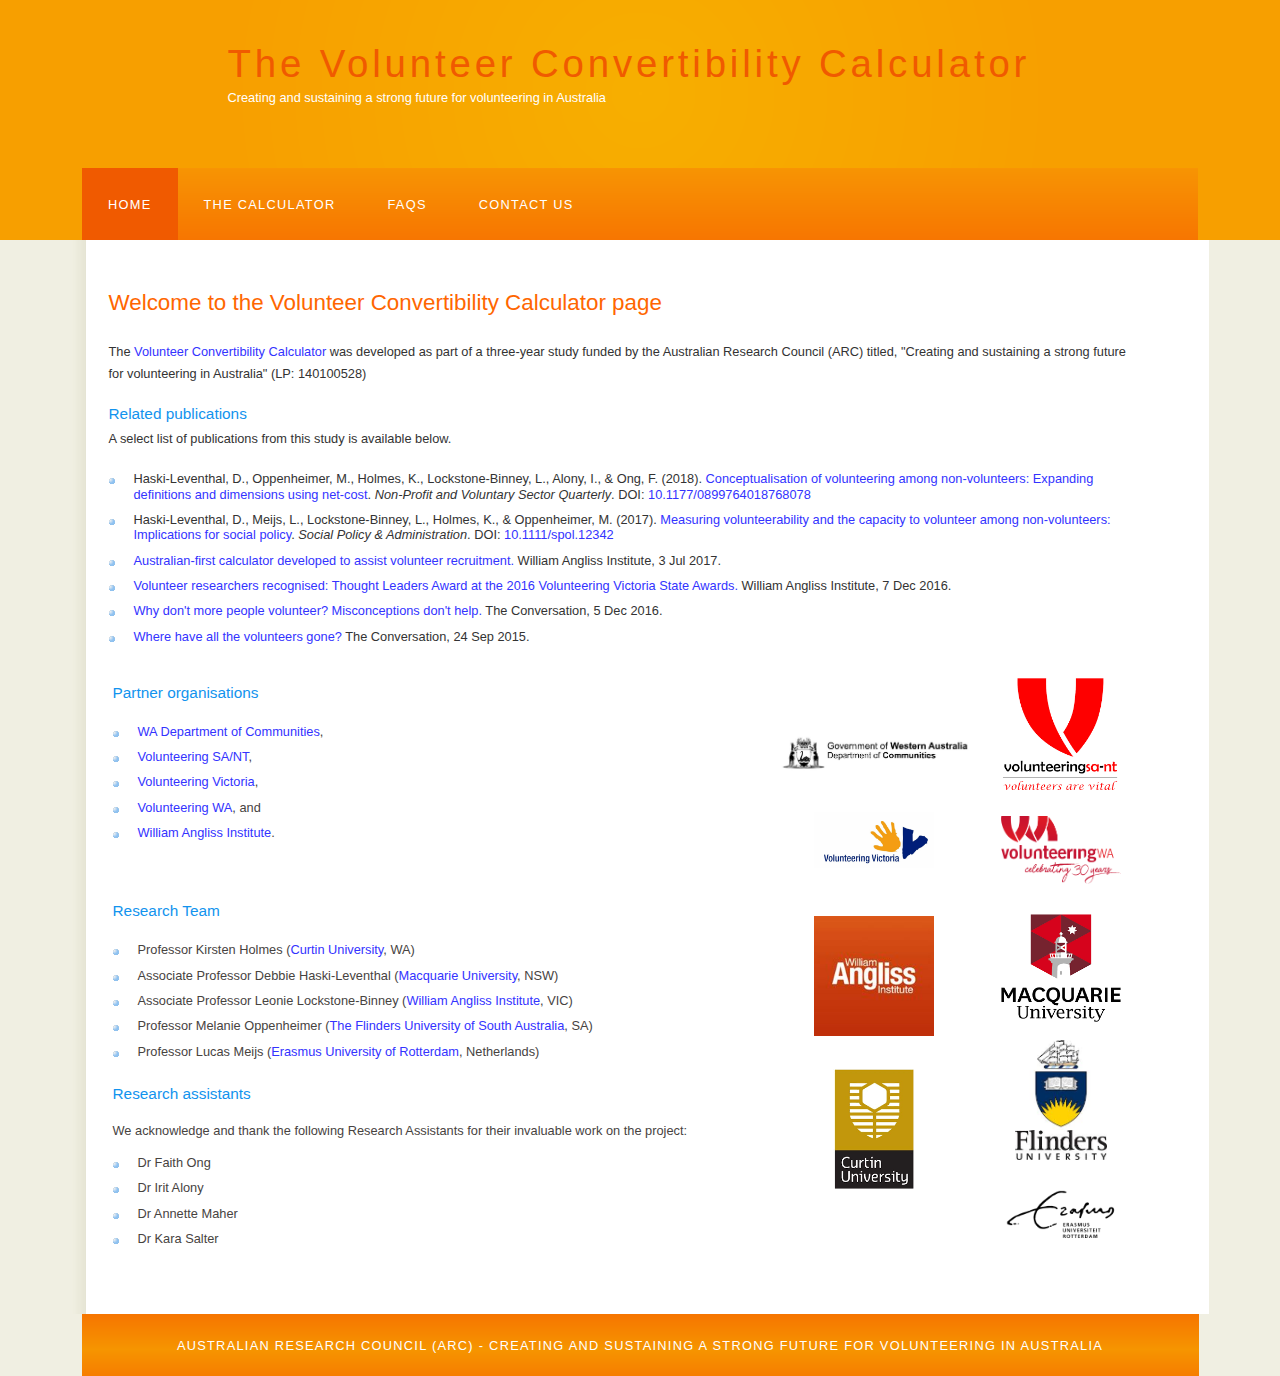
==== docs/index.html @ 62788c61 "initial commit of older tool" ====
<!DOCTYPE HTML>
<html><head><title>Volunteer Convertibility Calculator</title>

<meta name="keywords" content="Volunteer Calculator">
<meta http-equiv="content-type" content="text/html; charset=windows-1252">
<link rel="stylesheet" type="text/css" href="style/style.css" title="style">
</head>
<body>
<div id="main">
<div id="header">
<div id="logo">
<div id="logo_text">
<h1><a href="index.html"><span class="logo_colour">The
Volunteer Convertibility Calculator</span></a></h1>
<h2>Creating and sustaining a strong future for volunteering in
Australia</h2>
</div>
</div>
<div id="menubar">
<ul id="menu">
<li class="selected"><a href="index.html">Home</a></li>
<li><a href="calc.html">The
Calculator</a></li>
<li><a href="faqs.html">FAQS</a></li>
<li><a href="contact.html">Contact
Us</a></li>
</ul>
</div>
</div>
<div id="site_content"><br>
<div id="content">
<h1>Welcome to the Volunteer Convertibility Calculator page</h1>
<h4></h4>
<p>The <a href="calc.html">Volunteer Convertibility
Calculator</a> was developed as part
of a three-year study funded by the Australian Research Council (ARC)
titled, "Creating and sustaining a strong future for volunteering in
Australia" (LP: 140100528)</p>
<h4>Related publications</h4>
<p>A select list of publications from&nbsp;this study is
available below.</p>
<ul>
<li>Haski-Leventhal,
D.,
Oppenheimer, M., Holmes, K.,
Lockstone-Binney, L., Alony, I., &amp; Ong, F. (2018).
<a href="http://journals.sagepub.com/doi/abs/10.1177/0899764018768078?journalCode=nvsb" target="_blank">Conceptualisation of volunteering among
non-volunteers: Expanding
definitions and dimensions using net-cost</a>. <span style="font-style: italic;">Non-Profit
and Voluntary Sector
Quarterly</span>. DOI: <a href="http://doi.org/10.1177/0899764018768078" target="_blank">10.1177/0899764018768078</a>
</li>
<li>Haski-Leventhal, D., Meijs, L., Lockstone-Binney, L.,
Holmes, K., &amp; Oppenheimer, M. (2017). <a href="https://onlinelibrary.wiley.com/doi/abs/10.1111/spol.12342" target="_blank">Measuring
volunteerability and the capacity to volunteer among non-volunteers:
Implications for social policy</a>. <span style="font-style: italic;">Social
Policy &amp; Administration</span>. DOI: <a href="http://doi.org/10.1111/spol.12342" target="_blank">10.1111/spol.12342</a></li>
<li><a href="https://www.angliss.edu.au/news/572-australian-first-calculator-developed-to-assist-volunteer-recruitment">Australian-first
calculator developed to assist volunteer recruitment.</a> William
Angliss Institute, 3 Jul 2017.</li>
<li><a href="https://www.angliss.edu.au/news/476-volunteer-researchers-recognised" target="_blank">Volunteer researchers recognised: Thought
Leaders Award at the 2016 Volunteering Victoria State Awards.</a>
William Angliss Institute, 7 Dec 2016.</li>
<li><a href="https://theconversation.com/why-dont-more-people-volunteer-misconceptions-dont-help-69284" target="_blank">Why don't more people volunteer?
Misconceptions don't help.</a> The Conversation, 5 Dec 2016.</li>
<li><a href="https://theconversation.com/where-have-all-the-volunteers-gone-47192" target="_blank">Where have all the volunteers gone?</a>
The Conversation, 24 Sep 2015.</li>
</ul>
<table style="text-align: left; background-color: white; width: 100%;" border="0" cellpadding="0" cellspacing="0">
<tbody>
<tr>
<td colspan="1" rowspan="2">
<h4>Partner organisations</h4>
<br>
<ul>
<li><a href="https://www.communities.wa.gov.au/" target="_blank">WA Department of Communities</a>,</li>
<li><a href="https://www.volunteeringsa-nt.org.au" target="_blank">Volunteering SA/NT</a>,</li>
<li><a href="http://volunteeringvictoria.org.au" target="_blank">Volunteering Victoria</a>, </li>
<li><a href="https://www.volunteeringwa.org.au" target="_blank">Volunteering WA</a>, and</li>
<li><a href="https://www.angliss.edu.au/about/research" target="_blank">William Angliss Institute</a>.</li>
</ul>
<br>
</td>
<td colspan="1" rowspan="3" style="text-align: left; vertical-align: middle;">
<div style="text-align: center;"><a href="https://www.dlgc.wa.gov.au/Pages/default.aspx" target="_blank"><img style="border: 0px solid ; width: 200px; height: 50px;" alt="WA Department of Communities" src="images/WA_Dept_Communities.jpg"></a><br>
</div>
<br>
<br>
<div style="text-align: center;"><a href="http://volunteeringvictoria.org.au" target="_blank"><img style="border: 0px solid ; width: 120px; height: 56px;" alt="Volunteering Victoria" src="images/volunteering%20victoria.gif"></a><br>
</div>
<br>
<br>
<br>
<div style="text-align: center;"><a href="https://www.angliss.edu.au/" target="_blank"><img style="border: 0px solid ; width: 120px; height: 120px;" alt="William Angliss Institute" src="images/william-angliss.jpg"></a><br>
</div>
<br>
<br>
<div style="text-align: center;"><a href="https://www.curtin.edu.au" target="_blank"><img style="border: 0px solid ; width: 120px; height: 120px;" alt="Curtin University" src="images/curtin.png"></a><br>
</div>
<br>
<br>
</td>
<td style="vertical-align: middle; text-align: center;"><a href="https://www.volunteeringsa-nt.org.au" target="_blank"><img style="border: 0px solid ; width: 120px; height: 120px;" alt="Volunteering SA/NT" src="images/vsant.png"></a></td>
</tr>
<tr>
<td style="vertical-align: middle; text-align: center;"><a href="https://www.volunteeringwa.org.au" target="_blank"><img src="images/vwa-30-logo.png" alt="Volunteering WA" style="border: 0px solid ; width: 120px; height: 68px;"></a></td>
</tr>
<tr>
<td>
<h4>Research Team </h4>
<br>
<ul>
<li>Professor Kirsten Holmes (<a href="https://www.curtin.edu.au" target="_blank">Curtin
University</a>, WA)</li>
<li>Associate Professor Debbie Haski-Leventhal (<a href="https://www.mq.edu.au" target="_blank">Macquarie
University</a>, NSW)</li>
<li>Associate Professor Leonie Lockstone-Binney (<a href="https://www.angliss.edu.au/about/research" target="_blank">William
Angliss Institute</a>, VIC)</li>
<li>Professor Melanie Oppenheimer (<a href="https://www.flinders.edu.au" target="_blank">The
Flinders
University of
South Australia</a>, SA)</li>
<li>Professor Lucas Meijs (<a href="https://www.eur.nl/en" target="_blank">Erasmus
University of Rotterdam</a>,
Netherlands)</li>
</ul>
<h4>Research assistants</h4>
&#8203;<br>
We acknowledge and thank the following Research Assistants for their
invaluable work on the project:<br>
<br>
<ul>
<li>Dr Faith Ong</li>
<li>Dr Irit Alony</li>
<li>Dr Annette Maher</li>
<li>Dr Kara Salter</li>
</ul>
</td>
<td>
<div style="text-align: center;"><a href="https://www.mq.edu.au" target="_blank"><img style="border: 0px solid ; width: 120px; height: 108px;" alt="Macquarie University" src="images/macquarie.png"></a><br>
</div>
<br>
<div style="text-align: center;"><a href="https://www.flinders.edu.au" target="_blank"><img src="images/flinders.jpg" alt="The Flinders University of South Australia" style="border: 0px solid ; width: 92px; height: 120px;" hspace="14"></a><br>
</div>
<br>
<div style="text-align: center;"><a href="https://www.eur.nl/en" target="_blank"><img style="border: 0px solid ; width: 120px; height: 80px;" alt="Erasmus University of Rotterdam" src="images/erasmus.png"></a></div>
</td>
</tr>
</tbody>
</table>
<br>
</div>
</div>
<div id="content_footer"></div>
<div id="footer"> Australian Research Council (ARC) -
Creating and sustaining a strong future for volunteering in Australia </div>
</div>
</body></html>
---- docs/style/style.css ----
html
{ height: 100%;}

*
{ margin: 0;
  padding: 0;}

body
{ font: normal .80em 'trebuchet ms', arial, sans-serif;
  background: #F0EFE2;
  color: #333333;}

p
{ padding: 0 0 20px 0;
  line-height: 1.7em;}

img
{ border: 0;}

h1, h2, h3, h4, h5, h6 
{ font: normal 175% 'century gothic', arial, sans-serif;
  color: #FF6600;
  margin: 0 0 15px 0;
  padding: 15px 0 5px 0;}

h2
{ font: normal 175% 'century gothic', arial, sans-serif;
  color: #1293EE;}

h4, h5, h6
{ margin: 0;
  padding: 0 0 5px 0;
  font: normal 120% arial, sans-serif;
  color: #1293EE;}

h5, h6
{ font: italic 95% arial, sans-serif;
  padding: 0 0 15px 0;
  color: #000;}

h6
{ color: #362C20;}

a
{ outline: none;
  text-decoration: none;
  color: #3333FF}

a:hover
{ text-decoration: none;
  color: #F05A00;}

.left
{ float: left;
  width: auto;
  margin-right: 10px;}

.right
{ float: right; 
  width: auto;
  margin-left: 10px;}

.center
{ display: block;
  text-align: center;
  margin: 20px auto;}

blockquote
{ margin: 20px 0; 
  padding: 10px 20px 0 20px;
  border: 1px solid #E5E5DB;
  background: #FFF;}

ul
{ margin: 2px 0 22px 17px;}

ul li
{ list-style-type: circle;
  margin: 0 0 6px 0; 
  padding: 0 0 4px 5px;}

ol
{ margin: 8px 0 22px 20px;}

ol li
{ margin: 0 0 11px 0;}

#main, #logo, #menubar, #site_content, #footer
{ margin-left: auto; 
  margin-right: auto;}

#header
{ background: #F79F00;
  height: 240px;}

#logo
{ width: 825px;
  position: relative;
  height: 168px;
  background: #8B0073 url(logo.png) no-repeat;}

#logo #logo_text 
{ position: absolute; 
  top: 20px;
  left: 0;}

#logo h1, #logo h2
{ font: normal 300% 'century gothic', arial, sans-serif;
  border-bottom: 0;
  text-transform: none;
  margin: 0;}

#logo_text h1, #logo_text h1 a, #logo_text h1 a:hover 
{ padding: 22px 0 0 0;
  color: #FFF;
  letter-spacing: 0.1em;
  text-decoration: none;}

#logo_text h1 a .logo_colour
{ color: #F05A00;}

#logo_text h2
{ font-size: 100%;
  padding: 4px 0 0 0;
  color: #FFF;}

#menubar
{ width: 1116px;
  height: 72px;
  padding: 0;
  background: #5B2660 url(menu.png) repeat-x;} 

ul#menu, ul#menu li
{ float: left;
  margin: 0; 
  padding: 0;}

ul#menu li
{ list-style: none;}

ul#menu li a
{ letter-spacing: 0.1em;
  font: normal 100% 'lucida sans unicode', arial, sans-serif;
  display: block; 
  float: left; 
  height: 37px;
  padding: 29px 26px 6px 26px;
  text-align: center;
  color: #FFF;
  text-transform: uppercase;
  text-decoration: none;
  background: transparent;} 

ul#menu li a:hover, ul#menu li.selected a, ul#menu li.selected a:hover
{ color: #FFF;
  background: #3F1B41 url(menu_select.png) repeat-x;}

#site_content
{ width: 1076px;
  overflow: hidden;
  margin: 0 auto 0 auto;
  padding: 20px 24px 20px 37px;
  background: #FFF url(content.png) repeat-y;} 

.sidebar
{ float: right;
  width: 190px;
  padding: 0 15px 20px 15px;}

.sidebar ul
{ width: 178px; 
  padding: 4px 0 0 0; 
  margin: 4px 0 30px 0;}

.sidebar li
{ list-style: none; 
  padding: 0 0 7px 0; }

.sidebar li a, .sidebar li a:hover
{ padding: 0 0 0 40px;
  display: block;
  background: transparent url(link.png) no-repeat left center;} 

.sidebar li a.selected
{ color: #444;
  text-decoration: none;} 

#content
{ text-align: left;
  width: 1024px;
  padding: 0;}

#content ul
{ margin: 2px 0 22px 0px;}

#content ul li
{ list-style-type: none;
  background: url(bullet.png) no-repeat;
  margin: 0 0 6px 0; 
  padding: 0 0 4px 25px;
  line-height: 1.2em;}

#footer
{ width: 1117px;
  font: normal 100% 'lucida sans unicode', arial, sans-serif;
  height: 33px;
  padding: 24px 0 5px 0;
  text-align: center; 
  background: #29425E url(footer.png) repeat-x;
  color: #FFF;
  text-transform: uppercase;
  letter-spacing: 0.1em;}

#footer a
{ color: #FFF;
  text-decoration: none;}

#footer a:hover
{ color: #FFF;
  text-decoration: underline;}

.search
{ color: #5D5D5D; 
  border: 1px solid #BBB; 
  width: 134px; 
  padding: 4px; 
  font: 100% arial, sans-serif;}

#colours
{ height: 0px;
  text-align: right;
  padding: 66px 16px 0px 300px;}
  
.form_settings
{ margin: 15px 0 0 0;}

.form_settings p
{ padding: 0 0 4px 0;}

.form_settings span
{ float: left; 
  width: 200px; 
  text-align: left;}
  
.form_settings input, .form_settings textarea
{ padding: 5px; 
  width: 499px; 
  font: 100% arial; 
  border: 1px solid #E5E5DB; 
  background: #FFF; 
  color: #47433F;}
  
.form_settings .submit
{ font: 100% arial; 
  border: 1px solid; 
  width: 99px; 
  margin: 0 0 0 0px; 
  height: 33px;
  padding: 2px 0 3px 0;
  cursor: pointer; 
  background: #F05A00; 
  color: #FFF;}

.form_settings textarea, .form_settings select
{ font: 100% arial; 
  width: 499px;}

.form_settings select
{ width: 310px;}

.form_settings .checkbox
{ margin: 4px 0; 
  padding: 0; 
  width: 14px;
  border: 0;
  background: none;}

.separator
{ width: 100%;
  height: 0;
  border-top: 1px solid #D9D5CF;
  border-bottom: 1px solid #FFF;
  margin: 0 0 20px 0;}
  
table tr th, table tr td
{ color: #FFF;
  padding: 7px 4px;
  text-align: left;}
  
table tr td
{ color: #47433F;
  border-top: 1px solid #FFF;}
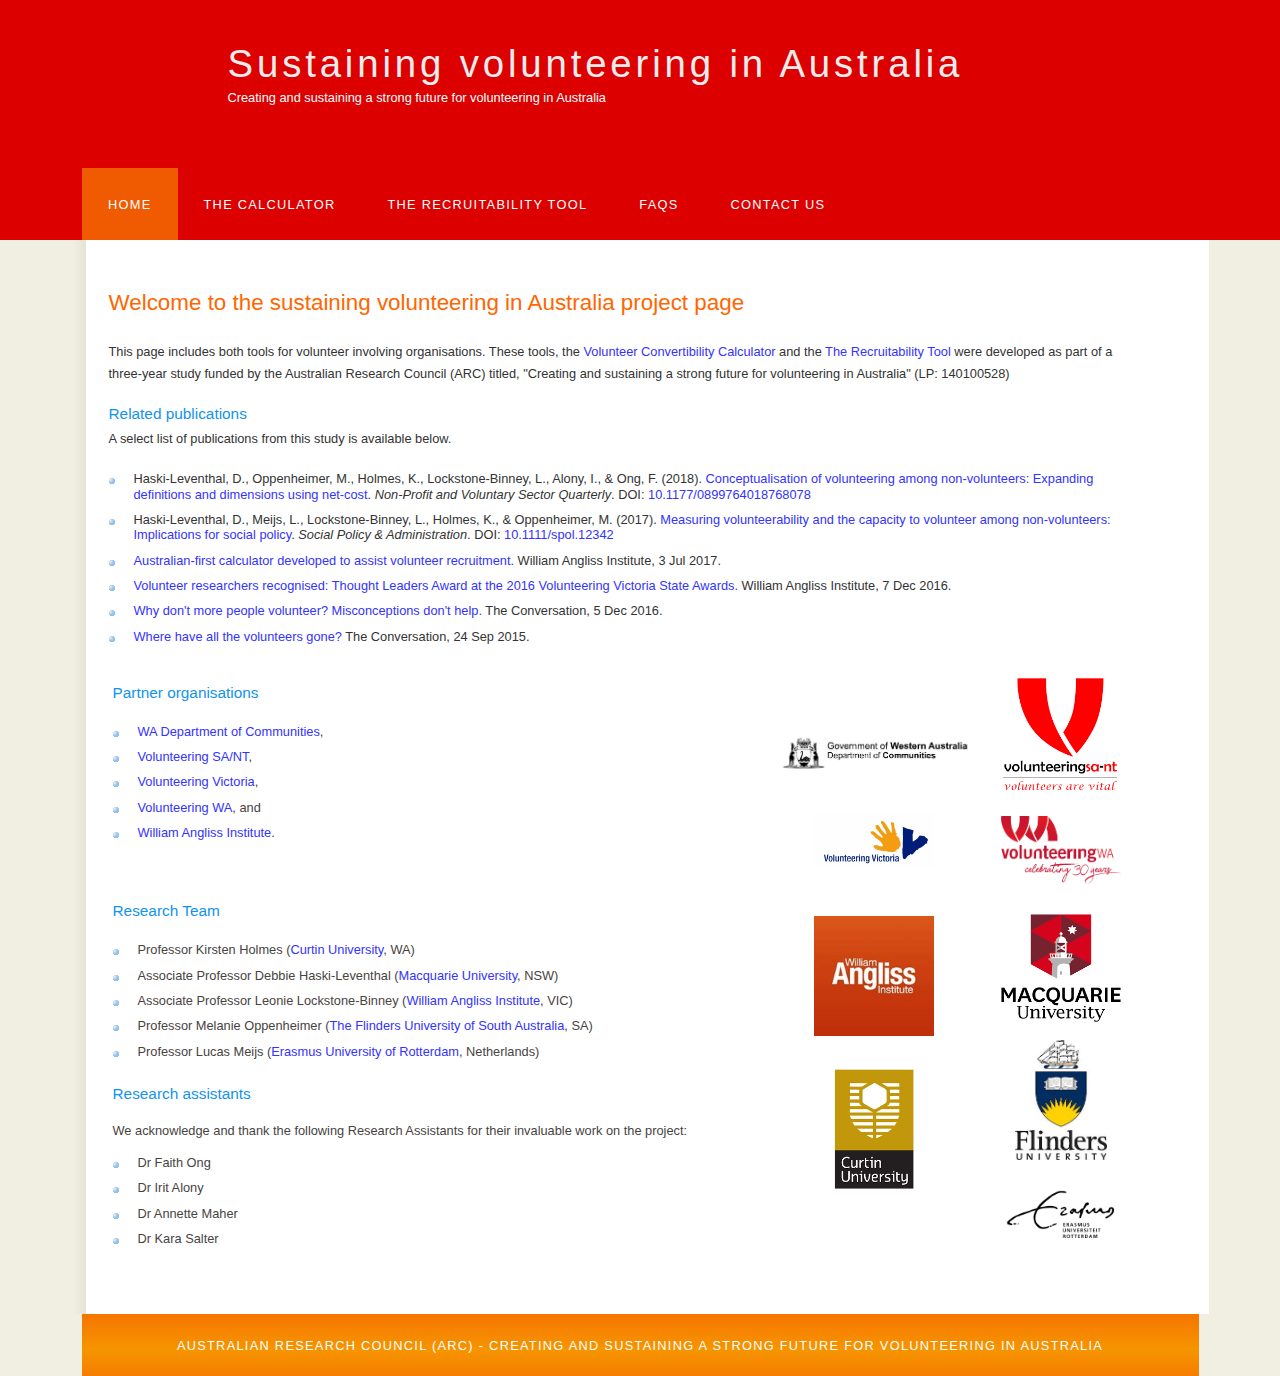
==== commit 1063e3a0: "started changning the colour theme" ====
--- a/docs/index.html
+++ b/docs/index.html
@@ -1,158 +1,194 @@
-<!DOCTYPE HTML>
-<html><head><title>Volunteer Convertibility Calculator</title>
+<!DOCTYPE HTML>
+<html>
 
-<meta name="keywords" content="Volunteer Calculator">
-<meta http-equiv="content-type" content="text/html; charset=windows-1252">
-<link rel="stylesheet" type="text/css" href="style/style.css" title="style">
+<head>
+    <title>Sustaining volunteering in Australia</title>
+
+    <meta name="keywords" content="Volunteer Calculator">
+    <meta http-equiv="content-type" content="text/html; charset=windows-1252">
+    <link rel="stylesheet" type="text/css" href="style/style.css" title="style">
 </head>
+
 <body>
-<div id="main">
-<div id="header">
-<div id="logo">
-<div id="logo_text">
-<h1><a href="index.html"><span class="logo_colour">The
-Volunteer Convertibility Calculator</span></a></h1>
-<h2>Creating and sustaining a strong future for volunteering in
-Australia</h2>
-</div>
-</div>
-<div id="menubar">
-<ul id="menu">
-<li class="selected"><a href="index.html">Home</a></li>
-<li><a href="calc.html">The
-Calculator</a></li>
-<li><a href="faqs.html">FAQS</a></li>
-<li><a href="contact.html">Contact
-Us</a></li>
-</ul>
-</div>
-</div>
-<div id="site_content"><br>
-<div id="content">
-<h1>Welcome to the Volunteer Convertibility Calculator page</h1>
-<h4></h4>
-<p>The <a href="calc.html">Volunteer Convertibility
-Calculator</a> was developed as part
-of a three-year study funded by the Australian Research Council (ARC)
-titled, "Creating and sustaining a strong future for volunteering in
-Australia" (LP: 140100528)</p>
-<h4>Related publications</h4>
-<p>A select list of publications from&nbsp;this study is
-available below.</p>
-<ul>
-<li>Haski-Leventhal,
-D.,
-Oppenheimer, M., Holmes, K.,
-Lockstone-Binney, L., Alony, I., &amp; Ong, F. (2018).
-<a href="http://journals.sagepub.com/doi/abs/10.1177/0899764018768078?journalCode=nvsb" target="_blank">Conceptualisation of volunteering among
-non-volunteers: Expanding
-definitions and dimensions using net-cost</a>. <span style="font-style: italic;">Non-Profit
-and Voluntary Sector
-Quarterly</span>. DOI: <a href="http://doi.org/10.1177/0899764018768078" target="_blank">10.1177/0899764018768078</a>
-</li>
-<li>Haski-Leventhal, D., Meijs, L., Lockstone-Binney, L.,
-Holmes, K., &amp; Oppenheimer, M. (2017). <a href="https://onlinelibrary.wiley.com/doi/abs/10.1111/spol.12342" target="_blank">Measuring
-volunteerability and the capacity to volunteer among non-volunteers:
-Implications for social policy</a>. <span style="font-style: italic;">Social
-Policy &amp; Administration</span>. DOI: <a href="http://doi.org/10.1111/spol.12342" target="_blank">10.1111/spol.12342</a></li>
-<li><a href="https://www.angliss.edu.au/news/572-australian-first-calculator-developed-to-assist-volunteer-recruitment">Australian-first
-calculator developed to assist volunteer recruitment.</a> William
-Angliss Institute, 3 Jul 2017.</li>
-<li><a href="https://www.angliss.edu.au/news/476-volunteer-researchers-recognised" target="_blank">Volunteer researchers recognised: Thought
-Leaders Award at the 2016 Volunteering Victoria State Awards.</a>
-William Angliss Institute, 7 Dec 2016.</li>
-<li><a href="https://theconversation.com/why-dont-more-people-volunteer-misconceptions-dont-help-69284" target="_blank">Why don't more people volunteer?
-Misconceptions don't help.</a> The Conversation, 5 Dec 2016.</li>
-<li><a href="https://theconversation.com/where-have-all-the-volunteers-gone-47192" target="_blank">Where have all the volunteers gone?</a>
-The Conversation, 24 Sep 2015.</li>
-</ul>
-<table style="text-align: left; background-color: white; width: 100%;" border="0" cellpadding="0" cellspacing="0">
-<tbody>
-<tr>
-<td colspan="1" rowspan="2">
-<h4>Partner organisations</h4>
-<br>
-<ul>
-<li><a href="https://www.communities.wa.gov.au/" target="_blank">WA Department of Communities</a>,</li>
-<li><a href="https://www.volunteeringsa-nt.org.au" target="_blank">Volunteering SA/NT</a>,</li>
-<li><a href="http://volunteeringvictoria.org.au" target="_blank">Volunteering Victoria</a>, </li>
-<li><a href="https://www.volunteeringwa.org.au" target="_blank">Volunteering WA</a>, and</li>
-<li><a href="https://www.angliss.edu.au/about/research" target="_blank">William Angliss Institute</a>.</li>
-</ul>
-<br>
-</td>
-<td colspan="1" rowspan="3" style="text-align: left; vertical-align: middle;">
-<div style="text-align: center;"><a href="https://www.dlgc.wa.gov.au/Pages/default.aspx" target="_blank"><img style="border: 0px solid ; width: 200px; height: 50px;" alt="WA Department of Communities" src="images/WA_Dept_Communities.jpg"></a><br>
-</div>
-<br>
-<br>
-<div style="text-align: center;"><a href="http://volunteeringvictoria.org.au" target="_blank"><img style="border: 0px solid ; width: 120px; height: 56px;" alt="Volunteering Victoria" src="images/volunteering%20victoria.gif"></a><br>
-</div>
-<br>
-<br>
-<br>
-<div style="text-align: center;"><a href="https://www.angliss.edu.au/" target="_blank"><img style="border: 0px solid ; width: 120px; height: 120px;" alt="William Angliss Institute" src="images/william-angliss.jpg"></a><br>
-</div>
-<br>
-<br>
-<div style="text-align: center;"><a href="https://www.curtin.edu.au" target="_blank"><img style="border: 0px solid ; width: 120px; height: 120px;" alt="Curtin University" src="images/curtin.png"></a><br>
-</div>
-<br>
-<br>
-</td>
-<td style="vertical-align: middle; text-align: center;"><a href="https://www.volunteeringsa-nt.org.au" target="_blank"><img style="border: 0px solid ; width: 120px; height: 120px;" alt="Volunteering SA/NT" src="images/vsant.png"></a></td>
-</tr>
-<tr>
-<td style="vertical-align: middle; text-align: center;"><a href="https://www.volunteeringwa.org.au" target="_blank"><img src="images/vwa-30-logo.png" alt="Volunteering WA" style="border: 0px solid ; width: 120px; height: 68px;"></a></td>
-</tr>
-<tr>
-<td>
-<h4>Research Team </h4>
-<br>
-<ul>
-<li>Professor Kirsten Holmes (<a href="https://www.curtin.edu.au" target="_blank">Curtin
-University</a>, WA)</li>
-<li>Associate Professor Debbie Haski-Leventhal (<a href="https://www.mq.edu.au" target="_blank">Macquarie
-University</a>, NSW)</li>
-<li>Associate Professor Leonie Lockstone-Binney (<a href="https://www.angliss.edu.au/about/research" target="_blank">William
-Angliss Institute</a>, VIC)</li>
-<li>Professor Melanie Oppenheimer (<a href="https://www.flinders.edu.au" target="_blank">The
-Flinders
-University of
-South Australia</a>, SA)</li>
-<li>Professor Lucas Meijs (<a href="https://www.eur.nl/en" target="_blank">Erasmus
-University of Rotterdam</a>,
-Netherlands)</li>
-</ul>
-<h4>Research assistants</h4>
-&#8203;<br>
-We acknowledge and thank the following Research Assistants for their
-invaluable work on the project:<br>
-<br>
-<ul>
-<li>Dr Faith Ong</li>
-<li>Dr Irit Alony</li>
-<li>Dr Annette Maher</li>
-<li>Dr Kara Salter</li>
-</ul>
-</td>
-<td>
-<div style="text-align: center;"><a href="https://www.mq.edu.au" target="_blank"><img style="border: 0px solid ; width: 120px; height: 108px;" alt="Macquarie University" src="images/macquarie.png"></a><br>
-</div>
-<br>
-<div style="text-align: center;"><a href="https://www.flinders.edu.au" target="_blank"><img src="images/flinders.jpg" alt="The Flinders University of South Australia" style="border: 0px solid ; width: 92px; height: 120px;" hspace="14"></a><br>
-</div>
-<br>
-<div style="text-align: center;"><a href="https://www.eur.nl/en" target="_blank"><img style="border: 0px solid ; width: 120px; height: 80px;" alt="Erasmus University of Rotterdam" src="images/erasmus.png"></a></div>
-</td>
-</tr>
-</tbody>
-</table>
-<br>
-</div>
-</div>
-<div id="content_footer"></div>
-<div id="footer"> Australian Research Council (ARC) -
-Creating and sustaining a strong future for volunteering in Australia </div>
-</div>
-</body></html>+    <div id="main">
+        <div id="header">
+            <div id="logo">
+                <div id="logo_text">
+                    <h1><a href="index.html"><span class="logo_colour">Sustaining volunteering in Australia</span></a></h1>
+                    <h2>Creating and sustaining a strong future for volunteering in
+                        Australia</h2>
+                </div>
+            </div>
+            <div id="menubar">
+                <ul id="menu">
+                    <li class="selected"><a href="index.html">Home</a></li>
+                    <li><a href="calc.html">The
+                            Calculator</a></li>
+                    <li><a href="https://curtinic.github.io/cbs-volunteer-survey/#!/">The Recruitability Tool</a></li>
+                    <li><a href="faqs.html">FAQS</a></li>
+                    <li><a href="contact.html">Contact
+                            Us</a></li>
+                </ul>
+            </div>
+        </div>
+        <div id="site_content"><br>
+            <div id="content">
+                <h1>Welcome to the sustaining volunteering in Australia project page</h1>
+                <h4></h4>
+                <p>This page includes both tools for volunteer involving organisations.  These tools, the <a href="calc.html">Volunteer Convertibility
+                        Calculator</a> and the <a href='https://curtinic.github.io/cbs-volunteer-survey/#!/'>The Recruitability Tool</a> were developed as part
+                    of a three-year study funded by the Australian Research Council (ARC)
+                    titled, "Creating and sustaining a strong future for volunteering in
+                    Australia" (LP: 140100528)</p>
+                <h4>Related publications</h4>
+                <p>A select list of publications from&nbsp;this study is
+                    available below.</p>
+                <ul>
+                    <li>Haski-Leventhal,
+                        D.,
+                        Oppenheimer, M., Holmes, K.,
+                        Lockstone-Binney, L., Alony, I., &amp; Ong, F. (2018).
+                        <a href="http://journals.sagepub.com/doi/abs/10.1177/0899764018768078?journalCode=nvsb" target="_blank">Conceptualisation
+                            of volunteering among
+                            non-volunteers: Expanding
+                            definitions and dimensions using net-cost</a>. <span style="font-style: italic;">Non-Profit
+                            and Voluntary Sector
+                            Quarterly</span>. DOI: <a href="http://doi.org/10.1177/0899764018768078" target="_blank">10.1177/0899764018768078</a>
+                    </li>
+                    <li>Haski-Leventhal, D., Meijs, L., Lockstone-Binney, L.,
+                        Holmes, K., &amp; Oppenheimer, M. (2017). <a href="https://onlinelibrary.wiley.com/doi/abs/10.1111/spol.12342"
+                            target="_blank">Measuring
+                            volunteerability and the capacity to volunteer among non-volunteers:
+                            Implications for social policy</a>. <span style="font-style: italic;">Social
+                            Policy &amp; Administration</span>. DOI: <a href="http://doi.org/10.1111/spol.12342" target="_blank">10.1111/spol.12342</a></li>
+                    <li><a href="https://www.angliss.edu.au/news/572-australian-first-calculator-developed-to-assist-volunteer-recruitment">Australian-first
+                            calculator developed to assist volunteer recruitment.</a> William
+                        Angliss Institute, 3 Jul 2017.</li>
+                    <li><a href="https://www.angliss.edu.au/news/476-volunteer-researchers-recognised" target="_blank">Volunteer
+                            researchers recognised: Thought
+                            Leaders Award at the 2016 Volunteering Victoria State Awards.</a>
+                        William Angliss Institute, 7 Dec 2016.</li>
+                    <li><a href="https://theconversation.com/why-dont-more-people-volunteer-misconceptions-dont-help-69284"
+                            target="_blank">Why don't more people volunteer?
+                            Misconceptions don't help.</a> The Conversation, 5 Dec 2016.</li>
+                    <li><a href="https://theconversation.com/where-have-all-the-volunteers-gone-47192" target="_blank">Where
+                            have all the volunteers gone?</a>
+                        The Conversation, 24 Sep 2015.</li>
+                </ul>
+                <table style="text-align: left; background-color: white; width: 100%;" border="0" cellpadding="0"
+                    cellspacing="0">
+                    <tbody>
+                        <tr>
+                            <td colspan="1" rowspan="2">
+                                <h4>Partner organisations</h4>
+                                <br>
+                                <ul>
+                                    <li><a href="https://www.communities.wa.gov.au/" target="_blank">WA Department of
+                                            Communities</a>,</li>
+                                    <li><a href="https://www.volunteeringsa-nt.org.au" target="_blank">Volunteering
+                                            SA/NT</a>,</li>
+                                    <li><a href="http://volunteeringvictoria.org.au" target="_blank">Volunteering
+                                            Victoria</a>, </li>
+                                    <li><a href="https://www.volunteeringwa.org.au" target="_blank">Volunteering WA</a>,
+                                        and</li>
+                                    <li><a href="https://www.angliss.edu.au/about/research" target="_blank">William
+                                            Angliss Institute</a>.</li>
+                                </ul>
+                                <br>
+                            </td>
+                            <td colspan="1" rowspan="3" style="text-align: left; vertical-align: middle;">
+                                <div style="text-align: center;"><a href="https://www.communities.wa.gov.au/" target="_blank"><img
+                                            style="border: 0px solid ; width: 200px; height: 50px;" alt="WA Department of Communities"
+                                            src="images/WA_Dept_Communities.jpg"></a><br>
+                                </div>
+                                <br>
+                                <br>
+                                <div style="text-align: center;"><a href="http://volunteeringvictoria.org.au" target="_blank"><img
+                                            style="border: 0px solid ; width: 120px; height: 56px;" alt="Volunteering Victoria"
+                                            src="images/volunteering%20victoria.gif"></a><br>
+                                </div>
+                                <br>
+                                <br>
+                                <br>
+                                <div style="text-align: center;"><a href="https://www.angliss.edu.au/about/research"
+                                        target="_blank"><img style="border: 0px solid ; width: 120px; height: 120px;"
+                                            alt="William Angliss Institute" src="images/william-angliss.jpg"></a><br>
+                                </div>
+                                <br>
+                                <br>
+                                <div style="text-align: center;"><a href="https://www.curtin.edu.au" target="_blank"><img
+                                            style="border: 0px solid ; width: 120px; height: 120px;" alt="Curtin University"
+                                            src="images/curtin.png"></a><br>
+                                </div>
+                                <br>
+                                <br>
+                            </td>
+                            <td style="vertical-align: middle; text-align: center;"><a href="https://www.volunteeringsa-nt.org.au"
+                                    target="_blank"><img style="border: 0px solid ; width: 120px; height: 120px;" alt="Volunteering SA/NT"
+                                        src="images/vsant.png"></a></td>
+                        </tr>
+                        <tr>
+                            <td style="vertical-align: middle; text-align: center;"><a href="https://www.volunteeringwa.org.au"
+                                    target="_blank"><img src="images/vwa-30-logo.png" alt="Volunteering WA" style="border: 0px solid ; width: 120px; height: 68px;"></a></td>
+                        </tr>
+                        <tr>
+                            <td>
+                                <h4>Research Team </h4>
+                                <br>
+                                <ul>
+                                    <li>Professor Kirsten Holmes (<a href="https://www.curtin.edu.au" target="_blank">Curtin
+                                            University</a>, WA)</li>
+                                    <li>Associate Professor Debbie Haski-Leventhal (<a href="https://www.mq.edu.au"
+                                            target="_blank">Macquarie
+                                            University</a>, NSW)</li>
+                                    <li>Associate Professor Leonie Lockstone-Binney (<a href="https://www.angliss.edu.au/about/research"
+                                            target="_blank">William
+                                            Angliss Institute</a>, VIC)</li>
+                                    <li>Professor Melanie Oppenheimer (<a href="https://www.flinders.edu.au" target="_blank">The
+                                            Flinders
+                                            University of
+                                            South Australia</a>, SA)</li>
+                                    <li>Professor Lucas Meijs (<a href="https://www.eur.nl/en" target="_blank">Erasmus
+                                            University of Rotterdam</a>,
+                                        Netherlands)</li>
+                                </ul>
+                                <h4>Research assistants</h4>
+                                &#8203;<br>
+                                We acknowledge and thank the following Research Assistants for their
+                                invaluable work on the project:<br>
+                                <br>
+                                <ul>
+                                    <li>Dr Faith Ong</li>
+                                    <li>Dr Irit Alony</li>
+                                    <li>Dr Annette Maher</li>
+                                    <li>Dr Kara Salter</li>
+                                </ul>
+                            </td>
+                            <td>
+                                <div style="text-align: center;"><a href="https://www.mq.edu.au" target="_blank"><img
+                                            style="border: 0px solid ; width: 120px; height: 108px;" alt="Macquarie University"
+                                            src="images/macquarie.png"></a><br>
+                                </div>
+                                <br>
+                                <div style="text-align: center;"><a href="https://www.flinders.edu.au" target="_blank"><img
+                                            src="images/flinders.jpg" alt="The Flinders University of South Australia"
+                                            style="border: 0px solid ; width: 92px; height: 120px;" hspace="14"></a><br>
+                                </div>
+                                <br>
+                                <div style="text-align: center;"><a href="https://www.eur.nl/en" target="_blank"><img
+                                            style="border: 0px solid ; width: 120px; height: 80px;" alt="Erasmus University of Rotterdam"
+                                            src="images/erasmus.png"></a></div>
+                            </td>
+                        </tr>
+                    </tbody>
+                </table>
+                <br>
+            </div>
+        </div>
+        <div id="content_footer"></div>
+        <div id="footer"> Australian Research Council (ARC) -
+            Creating and sustaining a strong future for volunteering in Australia </div>
+    </div>
+</body>
+
+</html>--- a/docs/style/style.css
+++ b/docs/style/style.css
@@ -90,14 +90,15 @@
   margin-right: auto;}
 
 #header
-{ background: #F79F00;
+{ background: rgb(220, 0, 0);
   height: 240px;}
 
 #logo
 { width: 825px;
   position: relative;
   height: 168px;
-  background: #8B0073 url(logo.png) no-repeat;}
+  /* background: rgb(236, 5, 5) url(logo.png) no-repeat;} */
+}
 
 #logo #logo_text 
 { position: absolute; 
@@ -117,7 +118,7 @@
   text-decoration: none;}
 
 #logo_text h1 a .logo_colour
-{ color: #F05A00;}
+{ color: rgb(236, 236,236);}
 
 #logo_text h2
 { font-size: 100%;
@@ -128,7 +129,8 @@
 { width: 1116px;
   height: 72px;
   padding: 0;
-  background: #5B2660 url(menu.png) repeat-x;} 
+  /* background: #C70039 url(menu.png) repeat-x; */
+} 
 
 ul#menu, ul#menu li
 { float: left;
@@ -258,7 +260,7 @@
   height: 33px;
   padding: 2px 0 3px 0;
   cursor: pointer; 
-  background: #F05A00; 
+  background: rgb(220, 0, 0); 
   color: #FFF;}
 
 .form_settings textarea, .form_settings select
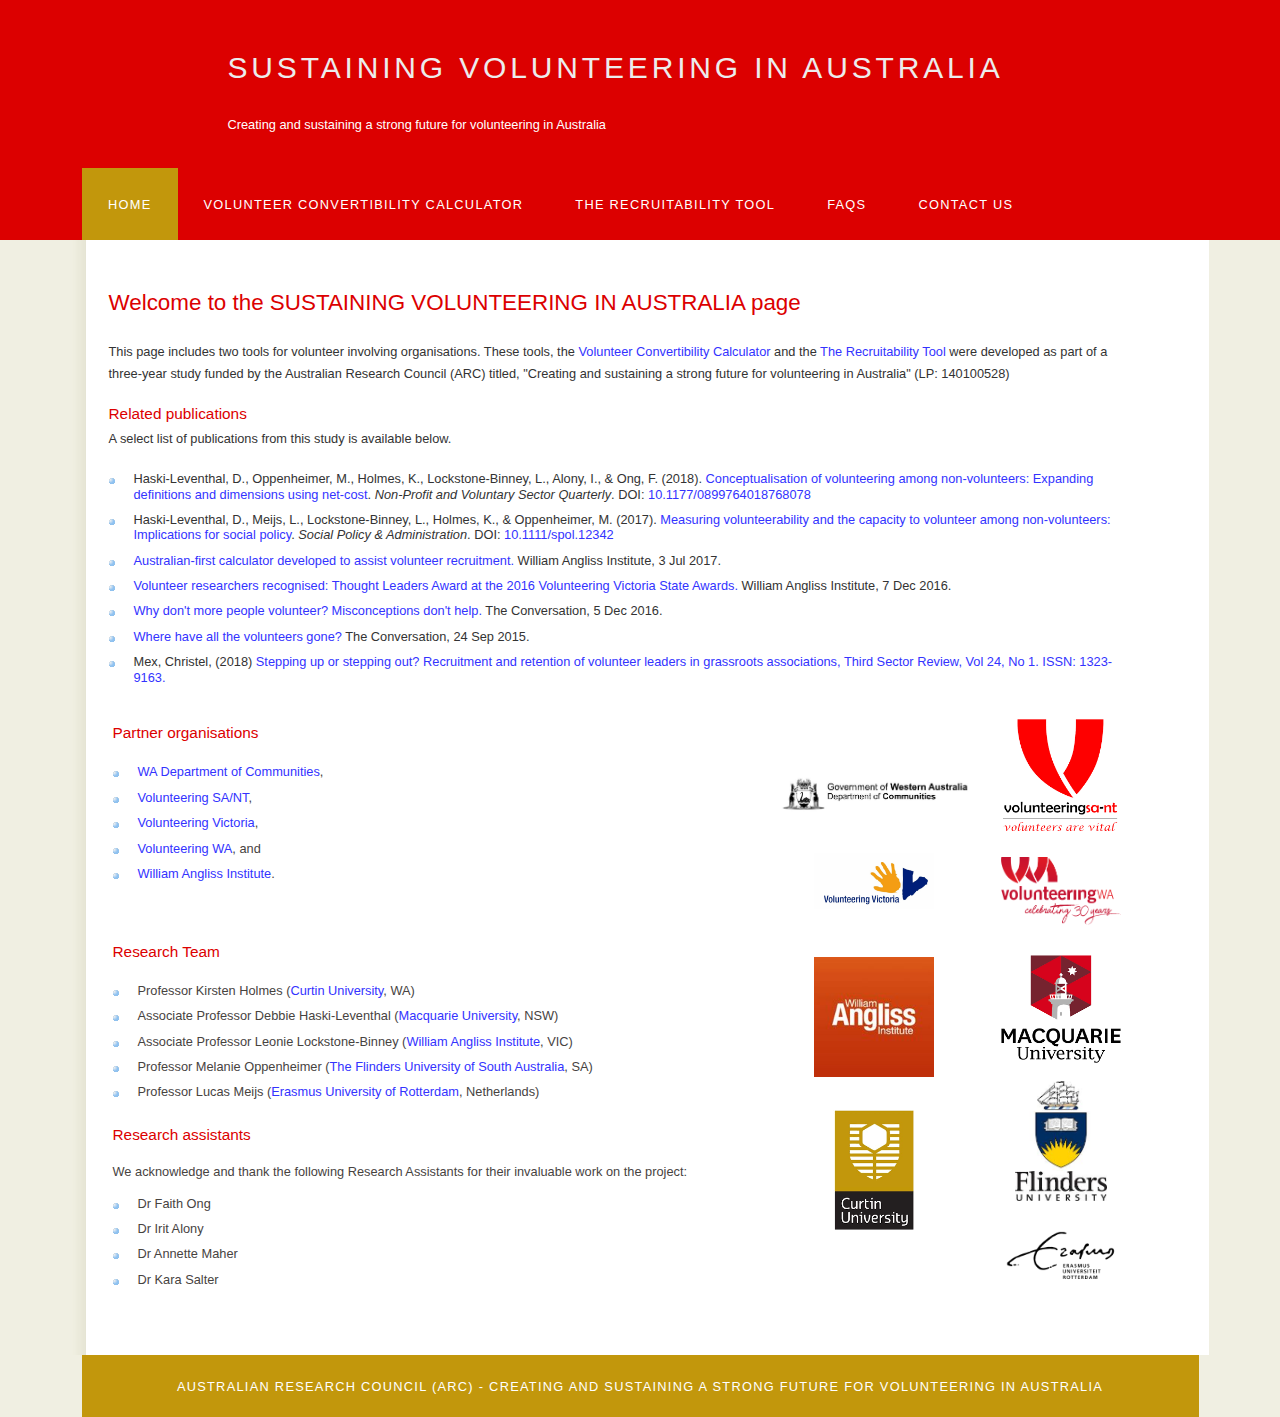
==== commit 31f75a22: "Made changes to the text and FAQ as per Dr Holmes request" ====
--- a/docs/index.html
+++ b/docs/index.html
@@ -14,7 +14,7 @@
         <div id="header">
             <div id="logo">
                 <div id="logo_text">
-                    <h1><a href="index.html"><span class="logo_colour">Sustaining volunteering in Australia</span></a></h1>
+                    <h1><a href="index.html"><span class="logo_colour"><p style="font-size:30px">SUSTAINING VOLUNTEERING IN AUSTRALIA</p></span></a></h1>
                     <h2>Creating and sustaining a strong future for volunteering in
                         Australia</h2>
                 </div>
@@ -22,8 +22,7 @@
             <div id="menubar">
                 <ul id="menu">
                     <li class="selected"><a href="index.html">Home</a></li>
-                    <li><a href="calc.html">The
-                            Calculator</a></li>
+                    <li><a href="calc.html">Volunteer Convertibility Calculator</a></li>
                     <li><a href="https://curtinic.github.io/cbs-volunteer-survey/#!/">The Recruitability Tool</a></li>
                     <li><a href="faqs.html">FAQS</a></li>
                     <li><a href="contact.html">Contact
@@ -33,9 +32,9 @@
         </div>
         <div id="site_content"><br>
             <div id="content">
-                <h1>Welcome to the sustaining volunteering in Australia project page</h1>
+                <h1>Welcome to the SUSTAINING VOLUNTEERING IN AUSTRALIA page</h1>
                 <h4></h4>
-                <p>This page includes both tools for volunteer involving organisations.  These tools, the <a href="calc.html">Volunteer Convertibility
+                <p>This page includes two tools for volunteer involving organisations.  These tools, the <a href="calc.html">Volunteer Convertibility
                         Calculator</a> and the <a href='https://curtinic.github.io/cbs-volunteer-survey/#!/'>The Recruitability Tool</a> were developed as part
                     of a three-year study funded by the Australian Research Council (ARC)
                     titled, "Creating and sustaining a strong future for volunteering in
@@ -74,6 +73,7 @@
                     <li><a href="https://theconversation.com/where-have-all-the-volunteers-gone-47192" target="_blank">Where
                             have all the volunteers gone?</a>
                         The Conversation, 24 Sep 2015.</li>
+                        <li>Mex, Christel, (2018) <a href="https://search.informit.com.au/documentSummary;dn=649929428492737;res=IELNZC">Stepping up or stepping out? Recruitment and retention of volunteer leaders in grassroots associations, Third Sector Review, Vol 24, No 1. ISSN: 1323-9163.</a> </li>
                 </ul>
                 <table style="text-align: left; background-color: white; width: 100%;" border="0" cellpadding="0"
                     cellspacing="0">
--- a/docs/style/style.css
+++ b/docs/style/style.css
@@ -19,19 +19,19 @@
 
 h1, h2, h3, h4, h5, h6 
 { font: normal 175% 'century gothic', arial, sans-serif;
-  color: #FF6600;
+  color: rgb(220, 0, 0);
   margin: 0 0 15px 0;
   padding: 15px 0 5px 0;}
 
 h2
 { font: normal 175% 'century gothic', arial, sans-serif;
-  color: #1293EE;}
+  color: rgb(220, 0, 0);}
 
 h4, h5, h6
 { margin: 0;
   padding: 0 0 5px 0;
   font: normal 120% arial, sans-serif;
-  color: #1293EE;}
+  color: rgb(220, 0, 0);}
 
 h5, h6
 { font: italic 95% arial, sans-serif;
@@ -113,7 +113,7 @@
 
 #logo_text h1, #logo_text h1 a, #logo_text h1 a:hover 
 { padding: 22px 0 0 0;
-  color: #FFF;
+  color: #000F;
   letter-spacing: 0.1em;
   text-decoration: none;}
 
@@ -155,7 +155,7 @@
 
 ul#menu li a:hover, ul#menu li.selected a, ul#menu li.selected a:hover
 { color: #FFF;
-  background: #3F1B41 url(menu_select.png) repeat-x;}
+  background: #c2970c ;}
 
 #site_content
 { width: 1076px;
@@ -202,13 +202,13 @@
   padding: 0 0 4px 25px;
   line-height: 1.2em;}
 
-#footer
+#footer 
 { width: 1117px;
   font: normal 100% 'lucida sans unicode', arial, sans-serif;
   height: 33px;
   padding: 24px 0 5px 0;
   text-align: center; 
-  background: #29425E url(footer.png) repeat-x;
+  background: #c2970c ;
   color: #FFF;
   text-transform: uppercase;
   letter-spacing: 0.1em;}
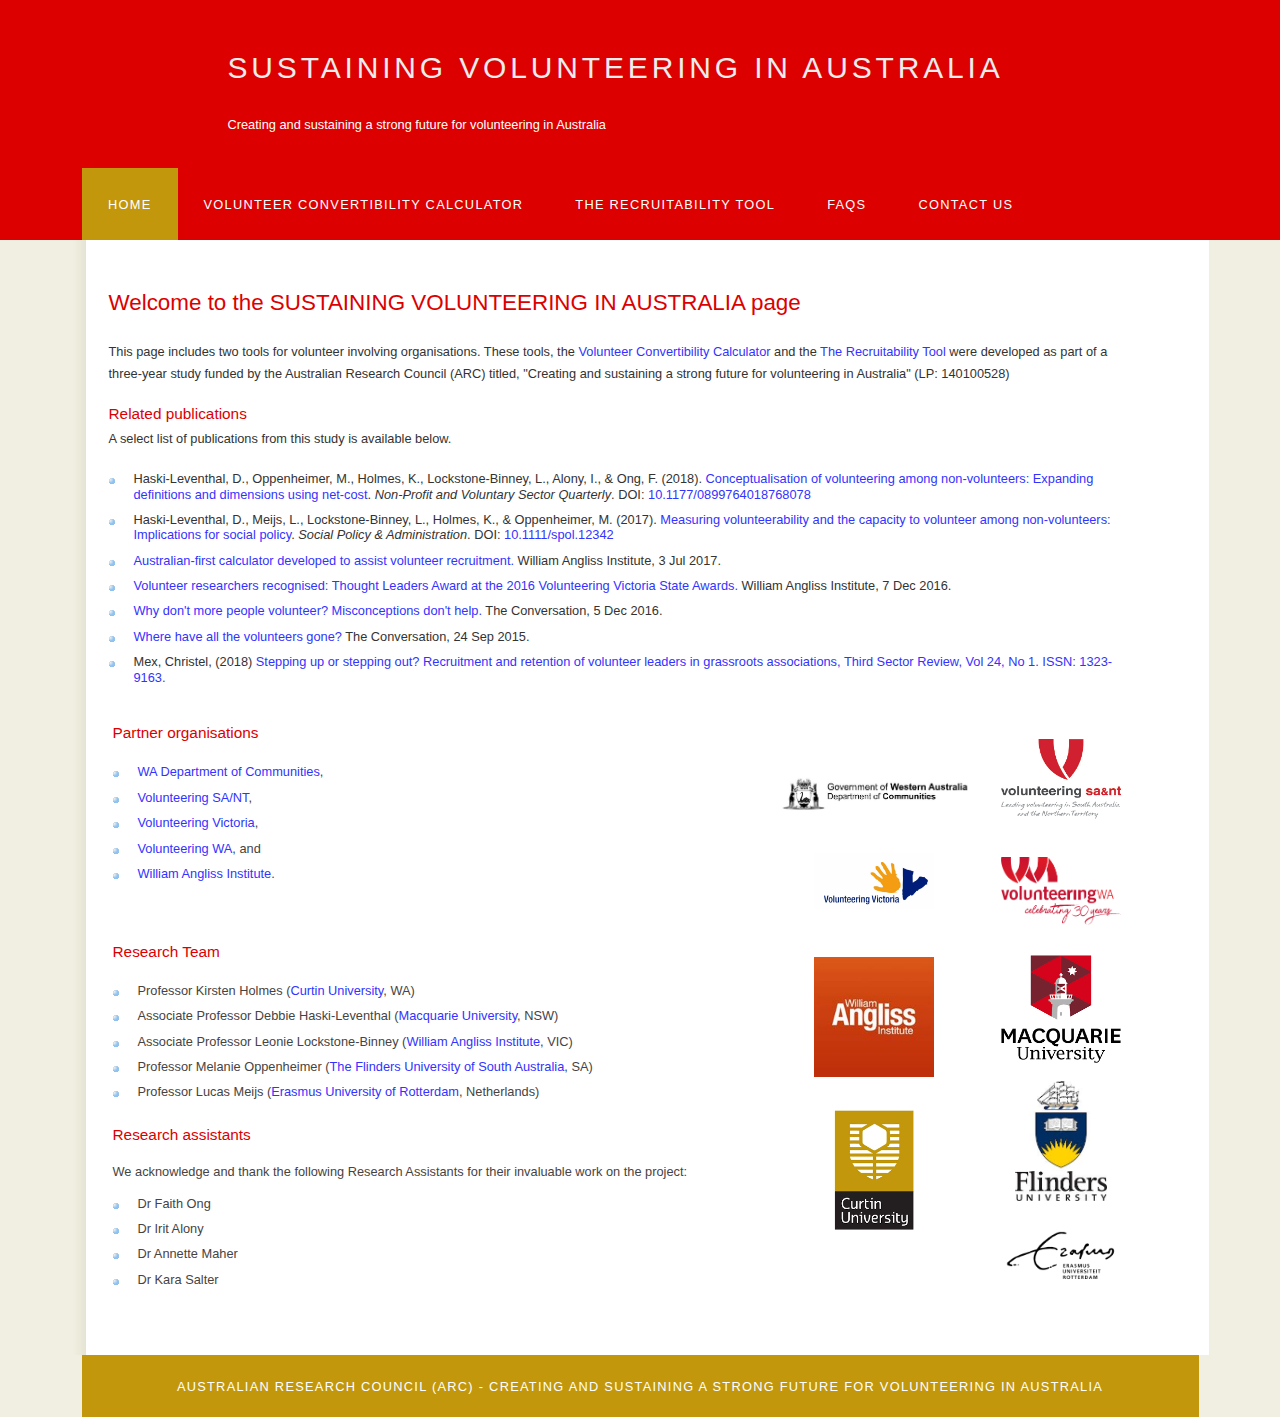
==== commit 69858b5e: "Update index.html" ====
--- a/docs/index.html
+++ b/docs/index.html
@@ -23,7 +23,7 @@
                 <ul id="menu">
                     <li class="selected"><a href="index.html">Home</a></li>
                     <li><a href="calc.html">Volunteer Convertibility Calculator</a></li>
-                    <li><a href="https://curtinic.github.io/cbs-volunteer-survey/#!/">The Recruitability Tool</a></li>
+                    <li><a href="https://curtinids.github.io/cbs-volunteer-survey/#!/">The Recruitability Tool</a></li>
                     <li><a href="faqs.html">FAQS</a></li>
                     <li><a href="contact.html">Contact
                             Us</a></li>
@@ -35,7 +35,7 @@
                 <h1>Welcome to the SUSTAINING VOLUNTEERING IN AUSTRALIA page</h1>
                 <h4></h4>
                 <p>This page includes two tools for volunteer involving organisations.  These tools, the <a href="calc.html">Volunteer Convertibility
-                        Calculator</a> and the <a href='https://curtinic.github.io/cbs-volunteer-survey/#!/'>The Recruitability Tool</a> were developed as part
+                        Calculator</a> and the <a href='https://curtinids.github.io/cbs-volunteer-survey/#!/'>The Recruitability Tool</a> were developed as part
                     of a three-year study funded by the Australian Research Council (ARC)
                     titled, "Creating and sustaining a strong future for volunteering in
                     Australia" (LP: 140100528)</p>
@@ -191,4 +191,4 @@
     </div>
 </body>
 
-</html>+</html>
